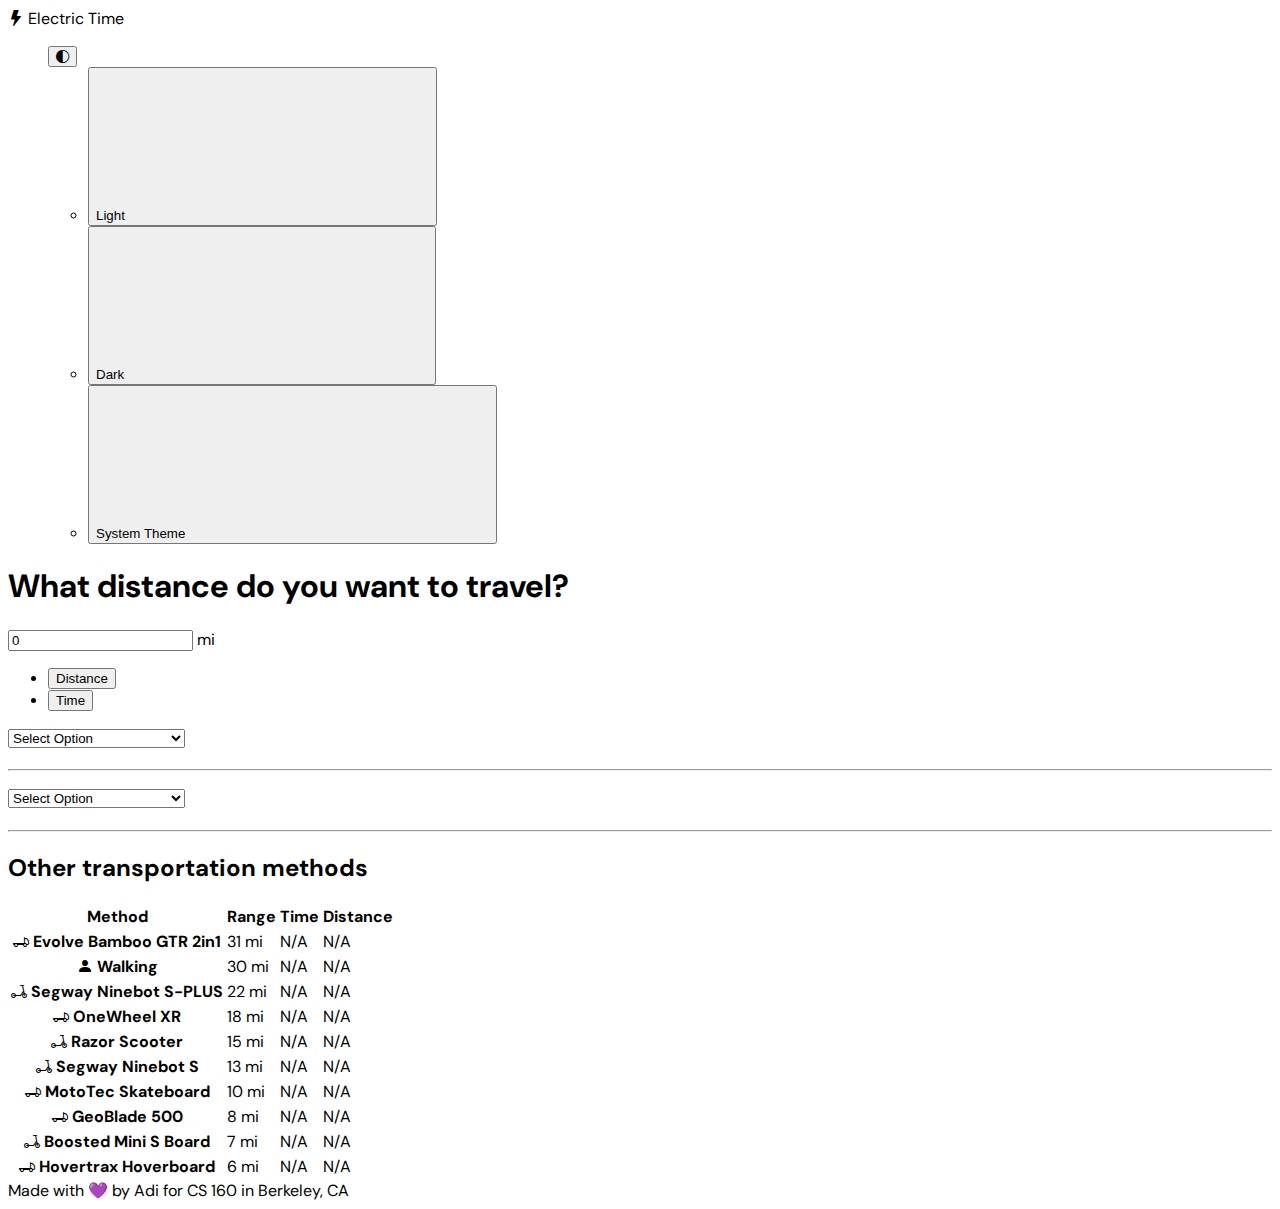
==== index.html @ 93871dc8 "final project" ====
<!doctype html>
<html lang="en" data-bs-theme="light">
  <head>
    <meta charset="utf-8">
    <meta name="viewport" content="width=device-width, initial-scale=1">
    <title>Electric Time</title>
    <link rel="icon" type="image/x-icon" href="favicon.ico">
    <link rel="stylesheet" rel="preload" href="https://cdn.jsdelivr.net/npm/bootstrap-icons@1.10.3/font/bootstrap-icons.css">
    <link href="custom.css" rel="stylesheet">
    <link href="https://cdn.jsdelivr.net/npm/bootstrap@5.3.0-alpha1/dist/css/bootstrap.min.css" rel="stylesheet" integrity="sha384-GLhlTQ8iRABdZLl6O3oVMWSktQOp6b7In1Zl3/Jr59b6EGGoI1aFkw7cmDA6j6gD" crossorigin="anonymous">
  </head>
  <body>
    
    <div class="container">
        <header class="d-flex align-items-center pb-3 mb-5 py-4 border-bottom">
            <span class="flex-fill fs-4"><i class="bi bi-lightning-fill"></i> Electric Time</span>
            <ul class="nav-item dropdown align-self-center my-auto">
                <button class="btn btn-link nav-link dropdown-toggle" id="bd-theme" type="button" aria-expanded="false" data-bs-toggle="dropdown" data-bs-display="static">
                <i class="bi bi-circle-half" id="theme-toggler-icon"></i>
                <span class="d-lg-none ms-2"></span>
                </button>
                <ul class="dropdown-menu dropdown-menu-end" aria-labelledby="bd-theme">
                    <li>
                        <button type="button" class="dropdown-item d-flex align-items-center active" data-bs-bi-icon="bi bi-sun-fill" data-bs-theme-value="light">
                            Light
                            <svg class="bi ms-auto d-none"><use></use></svg>
                        </button>
                    </li>
                    <li>
                        <button type="button" class="dropdown-item d-flex align-items-center" data-bs-bi-icon="bi bi-moon-stars-fill" data-bs-theme-value="dark">
                            Dark
                            <svg class="bi ms-auto d-none"><use></use></svg>
                        </button>
                    </li>
                    <li>
                        <button type="button" class="dropdown-item d-flex align-items-center" data-bs-bi-icon="bi bi-circle-half" data-bs-theme-value="auto">
                            System Theme
                            <svg class="bi ms-auto d-none"><use></use></svg>
                        </button>
                    </li>
                </ul>
            </ul>
      </header>
    
      <main>
        <h1 class="display-1 fw-semibold text-center py-3 py-md-5 smooth-change">What <span id="user-item" class="text-success text-decoration-underline">distance</span> do you want to travel?</h1>
        <div class="input-group input-group-lg w-75 pb-4 mx-auto">
            <input type="number" class="form-control text-center fs-1 py-md-4 border-2" value="0" min="0" id="main-input" placeholder="0">
            <span class="input-group-text fs-1 px-3 px-md-5 border-2 text-morph" id="input-label">mi</span>
        </div>

        <ul class="nav nav-pills nav-fill gap-2 p-1 small bg-secondary rounded-5 shadow-sm w-75 mx-auto mb-5" id="pillNav2" role="tablist" style="--bs-nav-link-color: var(--bs-white); --bs-nav-pills-link-active-color: var(--bs-gray); --bs-nav-pills-link-active-bg: var(--bs-white); --bs-nav-link-hover-color: var(--bs-yellow);">
            <li class="nav-item" role="presentation">
                <button type="radio" name="modeSelector" id="distanceSelector" class="nav-link rounded-5" value="Distance" data-bs-toggle="tab" type="button" role="tab" aria-selected="true">Distance</button>
            </li>
            <li class="nav-item" role="presentation">
                <button type="radio" name="modeSelector" id="timeSelector" class="nav-link rounded-5" value="Time" data-bs-toggle="tab" type="button" role="tab" aria-selected="false">Time</button>
            </li>
        </ul>

        <div class="container px-4 text-center">
            <div class="row g-2">
                <div class="col-12 col-md-6 gx-4 mb-3">
                    <select class="form-select rounded-4 mb-3 border-2 p-3 fs-5 d-inline-block text-truncate mobility-options" id="select-one">
                        <option selected>Select Option</option>
                    </select>

                    <div class="p-3 rounded rounded-4 border border-2" id="compare-one">
                        <h1 class="placeholder-wave display-1 text-primary mb-0">
                            <span class="placeholder col-2 rounded"></span>
                        </h1>
                        <h3 class="placeholder-wave">
                            <span class="placeholder col-5 rounded"></span>
                        </h3>
                        <hr class="mx-md-5">
                        <p class="placeholder-wave">
                            <span class="placeholder col-1 rounded"></span>
                            <span class="placeholder col-2 rounded"></span>
                            <span class="placeholder col-4 rounded"></span>
                        </p>

                        <p class="placeholder-wave">
                            <span class="placeholder col-1 rounded"></span>
                            <span class="placeholder col-4 rounded"></span>
                            <span class="placeholder col-2 rounded"></span>
                        </p>

                        <p class="placeholder-wave">
                            <span class="placeholder col-1 rounded"></span>
                            <span class="placeholder col-3 rounded"></span>
                            <span class="placeholder col-2 rounded"></span>
                        </p>
                    </div>
                </div>

                <div class="col-12 col-md-6 gx-4 mb-3">
                    <select class="form-select rounded-4 mb-3 border-2 p-3 fs-5 d-inline-block text-truncate mobility-options" id="select-two">
                        <option selected>Select Option</option>
                    </select>

                    <div class="p-3 rounded rounded-4 border border-2" id="compare-two">
                        <h1 class="placeholder-wave display-1 text-primary mb-0">
                            <span class="placeholder col-2 rounded"></span>
                        </h1>
                        <h3 class="placeholder-wave">
                            <span class="placeholder col-5 rounded"></span>
                        </h3>
                        <hr class="mx-md-5">
                        <p class="placeholder-wave">
                            <span class="placeholder col-1 rounded"></span>
                            <span class="placeholder col-2 rounded"></span>
                            <span class="placeholder col-4 rounded"></span>
                        </p>

                        <p class="placeholder-wave">
                            <span class="placeholder col-1 rounded"></span>
                            <span class="placeholder col-4 rounded"></span>
                            <span class="placeholder col-2 rounded"></span>
                        </p>

                        <p class="placeholder-wave">
                            <span class="placeholder col-1 rounded"></span>
                            <span class="placeholder col-3 rounded"></span>
                            <span class="placeholder col-2 rounded"></span>
                        </p>
                    </div>
                </div>
            </div>
          </div>

          <h2 class="mt-5 mb-3 mx-4">Other transportation methods</h2>

          <div class="table-responsive-md mb-5">
            <table class="table table-hover mx-4">
            <thead class="p-5">
              <tr class="fs-3">
                <th scope="col">Method</th>
                <th scope="col">Range</th>
                <th scope="col">Time</th>
                <th scope="col">Distance</th>
              </tr>
            </thead>
            <tbody id="main-table-body">
              <tr class="align-middle">
                <th scope="row" class="fs-4 fw-bold py-3">
                    <span class="placeholder-wave mb">
                        <span class="placeholder col-1 rounded"></span>
                        <span class="placeholder col-4 rounded"></span>
                    </span>
                </th>
                <td>
                    <span class="placeholder-wave mb">
                        <span class="placeholder col-2 rounded"></span>
                        <span class="placeholder col-3 rounded"></span>
                    </span>
                </td>
                <td>
                    <span class="placeholder-wave mb">
                        <span class="placeholder col-1 rounded"></span>
                        <span class="placeholder col-4 rounded"></span>
                    </span>
                </td>
                <td>
                    <span class="placeholder-wave mb">
                        <span class="placeholder col-3 rounded"></span>
                        <span class="placeholder col-1 rounded"></span>
                    </span>
                </td>
              </tr>

              <tr class="align-middle text-danger">
                <th scope="row" class="fs-4 fw-bold py-3">
                    <span class="placeholder-wave mb">
                        <span class="placeholder col-1 rounded"></span>
                        <span class="placeholder col-4 rounded"></span>
                    </span>
                </th>
                <td>
                    <span class="placeholder-wave mb">
                        <span class="placeholder col-2 rounded"></span>
                        <span class="placeholder col-3 rounded"></span>
                    </span>
                </td>
                <td>
                    <span class="placeholder-wave mb">
                        <span class="placeholder col-1 rounded"></span>
                        <span class="placeholder col-4 rounded"></span>
                    </span>
                </td>
                <td>
                    <span class="placeholder-wave mb">
                        <span class="placeholder col-3 rounded"></span>
                        <span class="placeholder col-1 rounded"></span>
                    </span>
                </td>
              </tr>

              <tr class="align-middle">
                <th scope="row" class="fs-4 fw-bold py-3">
                    <span class="placeholder-wave mb">
                        <span class="placeholder col-1 rounded"></span>
                        <span class="placeholder col-4 rounded"></span>
                    </span>
                </th>
                <td>
                    <span class="placeholder-wave mb">
                        <span class="placeholder col-2 rounded"></span>
                        <span class="placeholder col-3 rounded"></span>
                    </span>
                </td>
                <td>
                    <span class="placeholder-wave mb">
                        <span class="placeholder col-1 rounded"></span>
                        <span class="placeholder col-4 rounded"></span>
                    </span>
                </td>
                <td>
                    <span class="placeholder-wave mb">
                        <span class="placeholder col-3 rounded"></span>
                        <span class="placeholder col-1 rounded"></span>
                    </span>
                </td>
              </tr>


              <tr class="align-middle">
                <th scope="row" class="fs-4 fw-bold py-3">
                    <span class="placeholder-wave mb">
                        <span class="placeholder col-1 rounded"></span>
                        <span class="placeholder col-4 rounded"></span>
                    </span>
                </th>
                <td>
                    <span class="placeholder-wave mb">
                        <span class="placeholder col-2 rounded"></span>
                        <span class="placeholder col-3 rounded"></span>
                    </span>
                </td>
                <td>
                    <span class="placeholder-wave mb">
                        <span class="placeholder col-1 rounded"></span>
                        <span class="placeholder col-4 rounded"></span>
                    </span>
                </td>
                <td>
                    <span class="placeholder-wave mb">
                        <span class="placeholder col-3 rounded"></span>
                        <span class="placeholder col-1 rounded"></span>
                    </span>
                </td>
              </tr>
              

              <tr class="align-middle">
                <th scope="row" class="fs-4 fw-bold py-3">
                    <span class="placeholder-wave mb">
                        <span class="placeholder col-1 rounded"></span>
                        <span class="placeholder col-4 rounded"></span>
                    </span>
                </th>
                <td>
                    <span class="placeholder-wave mb">
                        <span class="placeholder col-2 rounded"></span>
                        <span class="placeholder col-3 rounded"></span>
                    </span>
                </td>
                <td>
                    <span class="placeholder-wave mb">
                        <span class="placeholder col-1 rounded"></span>
                        <span class="placeholder col-4 rounded"></span>
                    </span>
                </td>
                <td>
                    <span class="placeholder-wave mb">
                        <span class="placeholder col-3 rounded"></span>
                        <span class="placeholder col-1 rounded"></span>
                    </span>
                </td>
              </tr>

              <tr class="align-middle">
                <th scope="row" class="fs-4 fw-bold py-3">
                    <span class="placeholder-wave mb">
                        <span class="placeholder col-1 rounded"></span>
                        <span class="placeholder col-4 rounded"></span>
                    </span>
                </th>
                <td>
                    <span class="placeholder-wave mb">
                        <span class="placeholder col-2 rounded"></span>
                        <span class="placeholder col-3 rounded"></span>
                    </span>
                </td>
                <td>
                    <span class="placeholder-wave mb">
                        <span class="placeholder col-1 rounded"></span>
                        <span class="placeholder col-4 rounded"></span>
                    </span>
                </td>
                <td>
                    <span class="placeholder-wave mb">
                        <span class="placeholder col-3 rounded"></span>
                        <span class="placeholder col-1 rounded"></span>
                    </span>
                </td>
              </tr>

              <tr class="align-middle text-danger">
                <th scope="row" class="fs-4 fw-bold py-3">
                    <span class="placeholder-wave mb">
                        <span class="placeholder col-1 rounded"></span>
                        <span class="placeholder col-4 rounded"></span>
                    </span>
                </th>
                <td>
                    <span class="placeholder-wave mb">
                        <span class="placeholder col-2 rounded"></span>
                        <span class="placeholder col-3 rounded"></span>
                    </span>
                </td>
                <td>
                    <span class="placeholder-wave mb">
                        <span class="placeholder col-1 rounded"></span>
                        <span class="placeholder col-4 rounded"></span>
                    </span>
                </td>
                <td>
                    <span class="placeholder-wave mb">
                        <span class="placeholder col-3 rounded"></span>
                        <span class="placeholder col-1 rounded"></span>
                    </span>
                </td>
              </tr>

              <tr class="align-middle">
                <th scope="row" class="fs-4 fw-bold py-3">
                    <span class="placeholder-wave mb">
                        <span class="placeholder col-1 rounded"></span>
                        <span class="placeholder col-4 rounded"></span>
                    </span>
                </th>
                <td>
                    <span class="placeholder-wave mb">
                        <span class="placeholder col-2 rounded"></span>
                        <span class="placeholder col-3 rounded"></span>
                    </span>
                </td>
                <td>
                    <span class="placeholder-wave mb">
                        <span class="placeholder col-1 rounded"></span>
                        <span class="placeholder col-4 rounded"></span>
                    </span>
                </td>
                <td>
                    <span class="placeholder-wave mb">
                        <span class="placeholder col-3 rounded"></span>
                        <span class="placeholder col-1 rounded"></span>
                    </span>
                </td>
              </tr>

              <tr class="align-middle text-danger">
                <th scope="row" class="fs-4 fw-bold py-3">
                    <span class="placeholder-wave mb">
                        <span class="placeholder col-1 rounded"></span>
                        <span class="placeholder col-4 rounded"></span>
                    </span>
                </th>
                <td>
                    <span class="placeholder-wave mb">
                        <span class="placeholder col-2 rounded"></span>
                        <span class="placeholder col-3 rounded"></span>
                    </span>
                </td>
                <td>
                    <span class="placeholder-wave mb">
                        <span class="placeholder col-1 rounded"></span>
                        <span class="placeholder col-4 rounded"></span>
                    </span>
                </td>
                <td>
                    <span class="placeholder-wave mb">
                        <span class="placeholder col-3 rounded"></span>
                        <span class="placeholder col-1 rounded"></span>
                    </span>
                </td>
              </tr>

              <tr class="align-middle">
                <th scope="row" class="fs-4 fw-bold py-3">
                    <span class="placeholder-wave mb">
                        <span class="placeholder col-1 rounded"></span>
                        <span class="placeholder col-4 rounded"></span>
                    </span>
                </th>
                <td>
                    <span class="placeholder-wave mb">
                        <span class="placeholder col-2 rounded"></span>
                        <span class="placeholder col-3 rounded"></span>
                    </span>
                </td>
                <td>
                    <span class="placeholder-wave mb">
                        <span class="placeholder col-1 rounded"></span>
                        <span class="placeholder col-4 rounded"></span>
                    </span>
                </td>
                <td>
                    <span class="placeholder-wave mb">
                        <span class="placeholder col-3 rounded"></span>
                        <span class="placeholder col-1 rounded"></span>
                    </span>
                </td>
              </tr>
            </tbody>
          </table>
          </div>
          
      </main>
      <footer class="py-4 text-muted border-top fw-medium">
        Made with 💜 by Adi for CS 160 in Berkeley, CA
      </footer>
    </div>
    
    <script src="https://cdn.jsdelivr.net/npm/bootstrap@5.3.0-alpha1/dist/js/bootstrap.bundle.min.js" integrity="sha384-w76AqPfDkMBDXo30jS1Sgez6pr3x5MlQ1ZAGC+nuZB+EYdgRZgiwxhTBTkF7CXvN" crossorigin="anonymous"></script>
    <script src="themes.js"></script>
    <script src="https://ajax.googleapis.com/ajax/libs/jquery/3.6.1/jquery.min.js"></script>
    <script src="main.js"></script>
  </body>
</html>
---- custom.css ----
@import url('https://fonts.googleapis.com/css2?family=DM+Sans:wght@400;500;700&display=swap');

body {
    cursor: url(cursor.svg), auto;
    font-family: 'DM Sans', sans-serif !important;
}

.smooth-change {
  transition-timing-function: ease-in;

  transition: 0.3s;
}

.text-moprh {
    transition: all 0.5s ease;
}

@keyframes textChange {
    0% {
      opacity: 0;
    }
    100% {
      opacity: 1;
    }
}
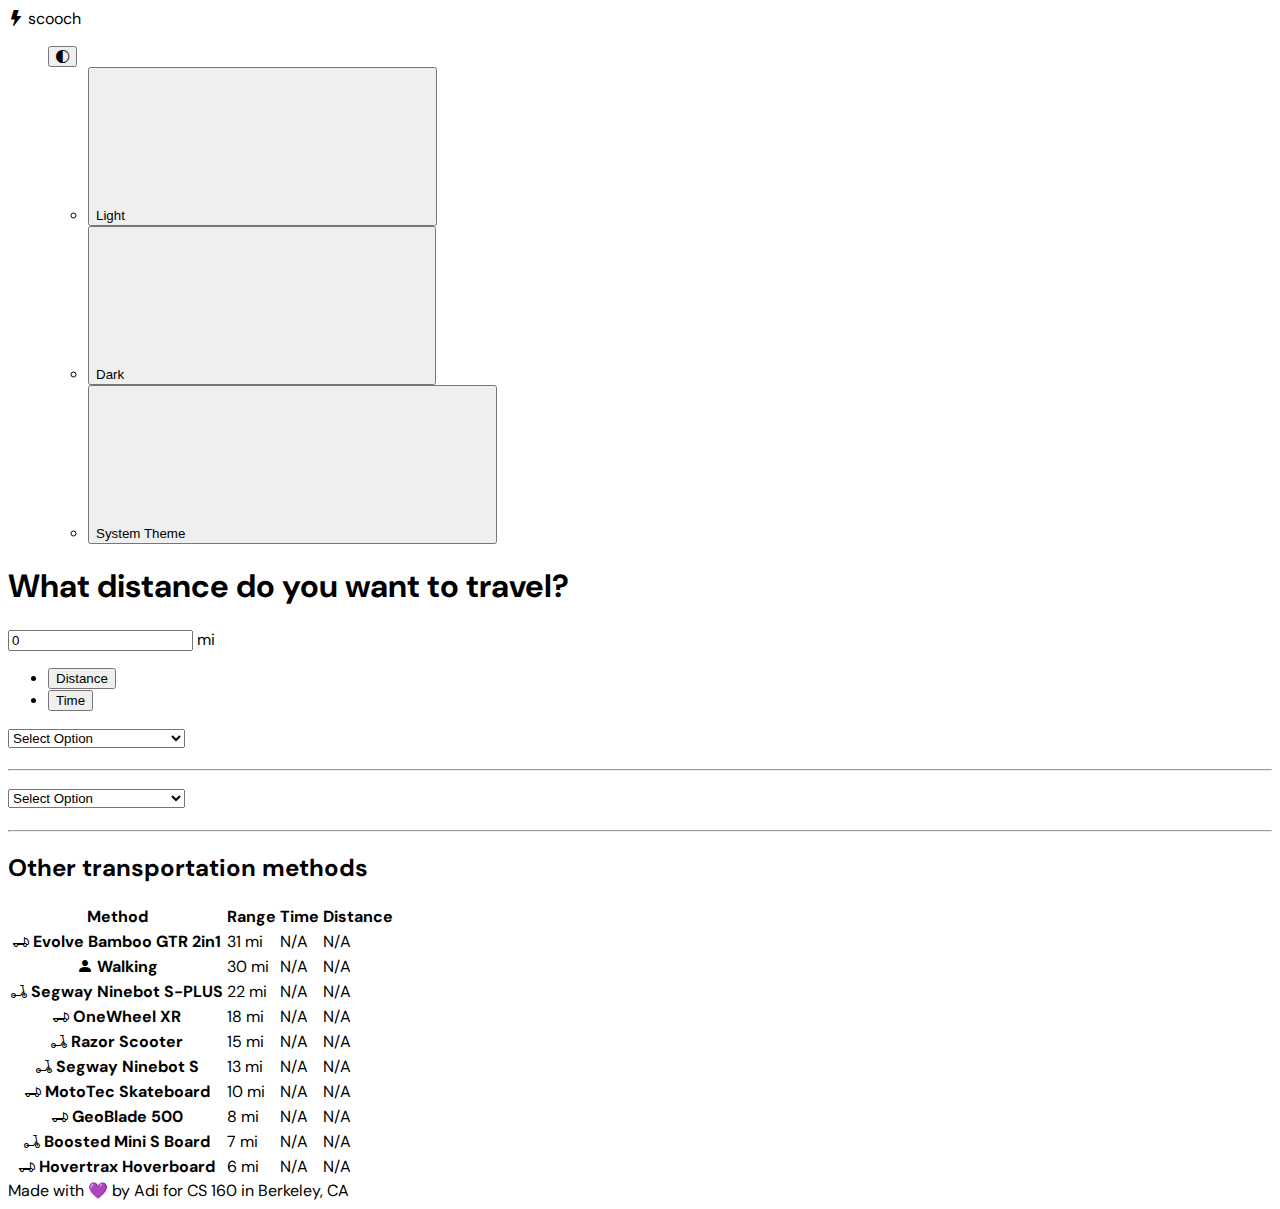
==== commit dcd07844: "change name to scooch" ====
--- a/index.html
+++ b/index.html
@@ -3,7 +3,7 @@
   <head>
     <meta charset="utf-8">
     <meta name="viewport" content="width=device-width, initial-scale=1">
-    <title>Electric Time</title>
+    <title>scooch</title>
     <link rel="icon" type="image/x-icon" href="favicon.ico">
     <link rel="stylesheet" rel="preload" href="https://cdn.jsdelivr.net/npm/bootstrap-icons@1.10.3/font/bootstrap-icons.css">
     <link href="custom.css" rel="stylesheet">
@@ -13,7 +13,7 @@
     
     <div class="container">
         <header class="d-flex align-items-center pb-3 mb-5 py-4 border-bottom">
-            <span class="flex-fill fs-4"><i class="bi bi-lightning-fill"></i> Electric Time</span>
+            <span class="flex-fill fs-4"><i class="bi bi-lightning-fill"></i> scooch</span>
             <ul class="nav-item dropdown align-self-center my-auto">
                 <button class="btn btn-link nav-link dropdown-toggle" id="bd-theme" type="button" aria-expanded="false" data-bs-toggle="dropdown" data-bs-display="static">
                 <i class="bi bi-circle-half" id="theme-toggler-icon"></i>
@@ -45,7 +45,7 @@
       <main>
         <h1 class="display-1 fw-semibold text-center py-3 py-md-5 smooth-change">What <span id="user-item" class="text-success text-decoration-underline">distance</span> do you want to travel?</h1>
         <div class="input-group input-group-lg w-75 pb-4 mx-auto">
-            <input type="number" class="form-control text-center fs-1 py-md-4 border-2" value="0" min="0" id="main-input" placeholder="0">
+            <input type="number" inputmode="numeric" class="form-control text-center fs-1 py-md-4 border-2" value="0" min="0" id="main-input" placeholder="0">
             <span class="input-group-text fs-1 px-3 px-md-5 border-2 text-morph" id="input-label">mi</span>
         </div>
 
